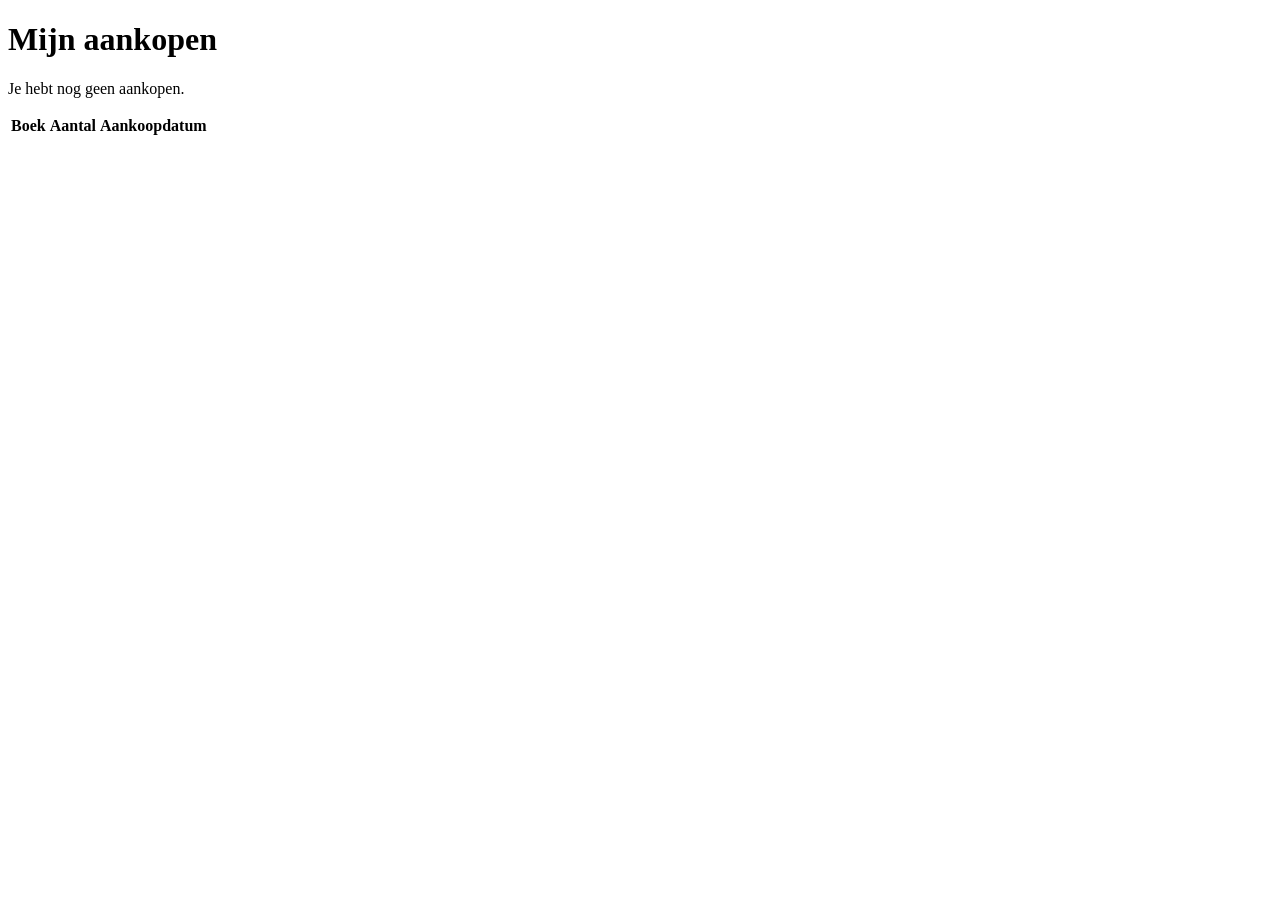
==== src/main/resources/templates/aankopen.html @ 29449c1e "overzicht voor aankopen en reserveringen" ====
<!DOCTYPE html>
<html lang="nl" xmlns:th="http://www.thymeleaf.org">
<head>
    <meta charset="UTF-8">
    <title>Title</title>
</head>
<body>

<div th:insert="layout :: navbar"></div>

<main>
    <h1>Mijn aankopen</h1>

    <p th:if="${#lists.isEmpty(aankopen)}">
        Je hebt nog geen aankopen.
    </p>

    <table th:unless="${#lists.isEmpty(aankopen)}">
        <thead>
        <tr>
            <th>Boek</th>
            <th>Aantal</th>
            <th>Aankoopdatum</th>
        </tr>
        </thead>

        <tbody>
        <tr th:each="aankoop : ${aankopen}">
            <td th:text="${aankoop.boek.titel}"></td>
            <td th:text="${aankoop.amount}"></td>
            <td th:text="${aankoop.purchaseDate}"></td>
        </tr>
        </tbody>
    </table>
</main>

</body>
</html>
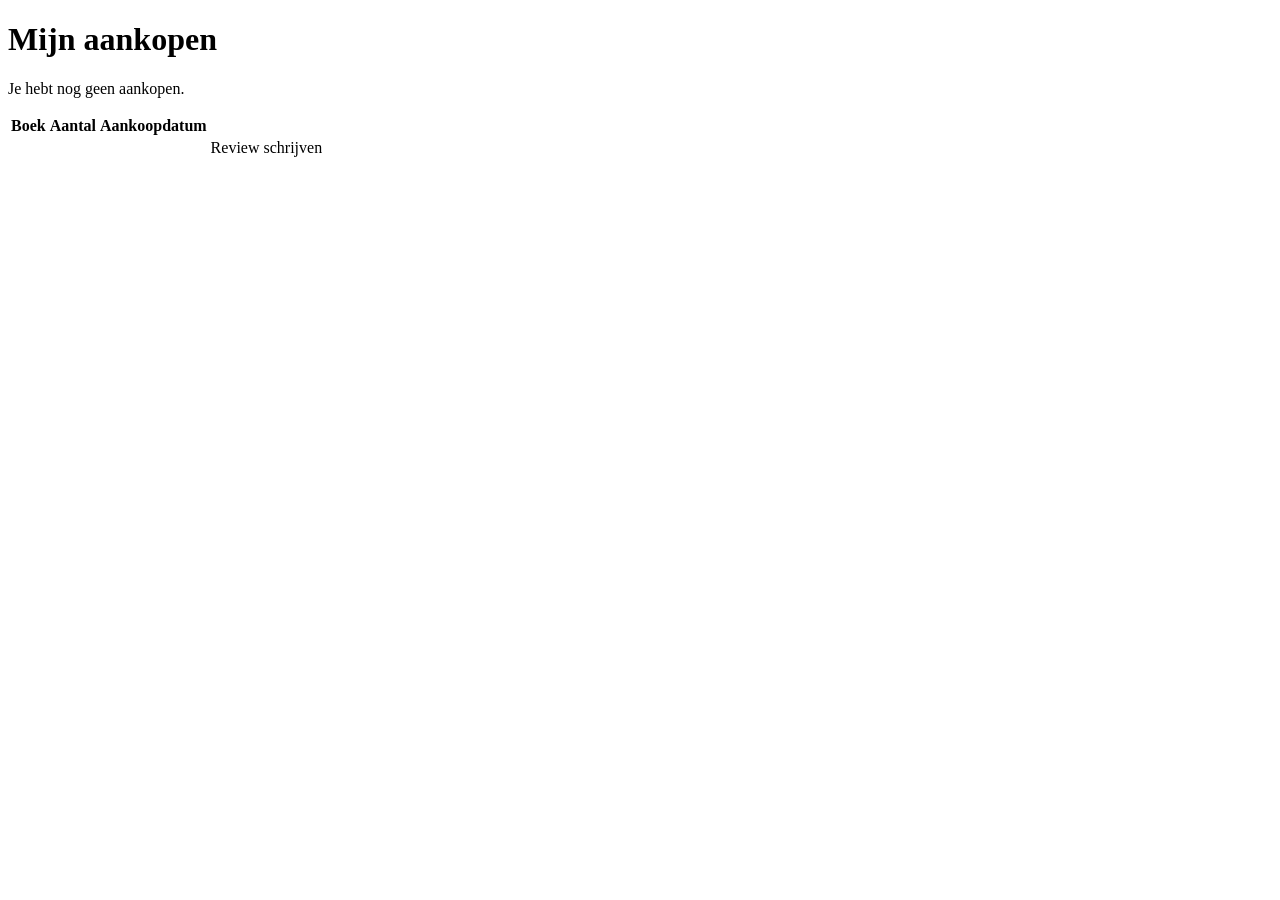
==== commit 66e01d9f: "functie om reviews te plaatsen" ====
--- a/src/main/resources/templates/aankopen.html
+++ b/src/main/resources/templates/aankopen.html
@@ -10,6 +10,16 @@
 
 <main>
     <h1>Mijn aankopen</h1>
+
+    <p th:if="${bevestiging}"
+       th:text="${bevestiging}"
+       style="color: green;">
+    </p>
+
+    <p th:if="${foutmelding}"
+       th:text="${foutmelding}"
+       style="color: red;">
+    </p>
 
     <p th:if="${#lists.isEmpty(aankopen)}">
         Je hebt nog geen aankopen.
@@ -29,6 +39,11 @@
             <td th:text="${aankoop.boek.titel}"></td>
             <td th:text="${aankoop.amount}"></td>
             <td th:text="${aankoop.purchaseDate}"></td>
+            <td>
+                <a th:href="@{/reviews/nieuw/{isbn}(isbn=${aankoop.boek.isbn})}">
+                    Review schrijven
+                </a>
+            </td>
         </tr>
         </tbody>
     </table>
